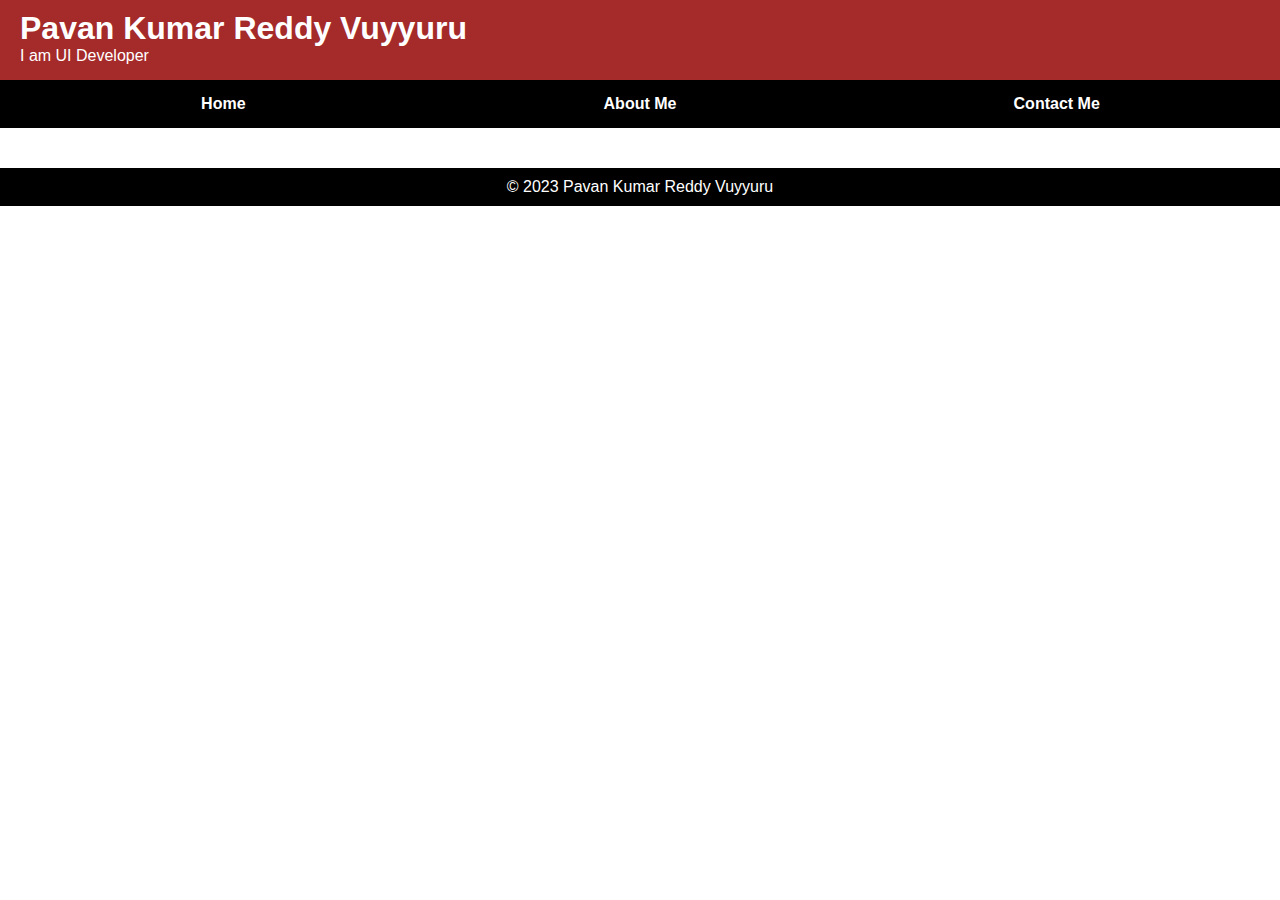
==== html/contactme.html @ 559fdd0b "Second Commit" ====
<html lang="en">

<head>
    <meta charset="UTF-8">
    <meta name="viewport" content="width=device-width, initial-scale=1.0">
    <link rel="stylesheet" type="text/css" href="../css/content.css">
    <title>Home</title>
</head>

<body>
    <header>
        <h1>Pavan Kumar Reddy Vuyyuru</h1>
        <p>I am UI Developer</p>
    </header>
    <nav>
        <ul>
            <li><a href="../index.html">Home</a></li>
            <li><a href="../html/aboutme.html">About Me</a></li>
            <li><a href="../html/contactme.html">Contact Me</a></li>
        </ul>
    </nav>
    <main>
        <div class="container">
            <section>

            </section>
            <aside>

            </aside>
        </div>

    </main>
    <footer>
        <p>&copy; 2023 Pavan Kumar Reddy Vuyyuru</p>
    </footer>

</body>

</html>
---- css/content.css ----
* {
    box-sizing: border-box;
    width: 100%;
    margin: 0px auto;
    font-family: Arial, Helvetica, sans-serif
}

body {
    margin: 0px;
}

header {
    width: 100%;
    margin: 0px auto;
    background-color: brown;
    height: 80px;
    padding: 10px 20px;
    vertical-align: middle;
}

header h1 {
    color: #fff;
    text-align: left;
}

header p {
    color: #fff;
}

nav ul {
    list-style-type: none;
}

nav {
    background-color: #000;
    padding: 10px;
}

nav ul {
    display: flex;
    max-width: 100%;
    padding: 5px;
    align-items: stretch;
}

nav ul li {
    text-align: center;
}

nav ul a {
    text-decoration: none;
    color: #fff;
    justify-content: center;
    font-weight: bold;
    padding: 3px;
}

nav ul li a:hover {
    text-decoration: underline;
    text-decoration-thickness: 3px;
}

.container {
    width: 90%;
    margin: 0px auto;
    padding: 20px;
}

main {
    overflow-x: hidden;
}

section {
    width: 75%;
    float: left;
}

aside {
    width: 25%;
    float: right;
    font-style: italic;
    background-color: lightgray;
}

.aside-elements {
    padding: 10px;
    line-height: 1.8;
}

footer {
    background-color: #000;
    padding: 10px;
}

footer {
    bottom: 0;
    position: relative;
}

footer p {
    color: #fff;
    text-align: center;
    bottom: 0px;
}

body {
    font-family: Arial, sans-serif;
    margin: 0;
    padding: 0;
}

.container {
    max-width: 90%;
    margin: 0 auto;
    padding: 20px;
}

.sidebar {
    width: 30%;
    float: left;
    padding: 20px;
    background-color: #f2f2f2;
}

.content {
    width: 70%;
    float: left;
    padding: 20px;
}

.image {
    float: left;
    margin-right: 15px;
    max-width: 50%;
}

.image-list li {
    list-style-type: none;
}

.image-list {
    padding: 0px;
}

.coloum p {
    line-height: 1.3;
    margin-top: 10px;
}

h2,
.sidebar h2 {
    text-decoration: underline;
    margin-bottom: 15px;
}

.image-list li {
    display: flex;
    justify-content: center;
    align-items: center;
    margin-bottom: 20px;
}

ul li img {
    max-width: 40%;
}

ul li a {
    text-align: center;
}

figcaption {
    text-align: left;
}
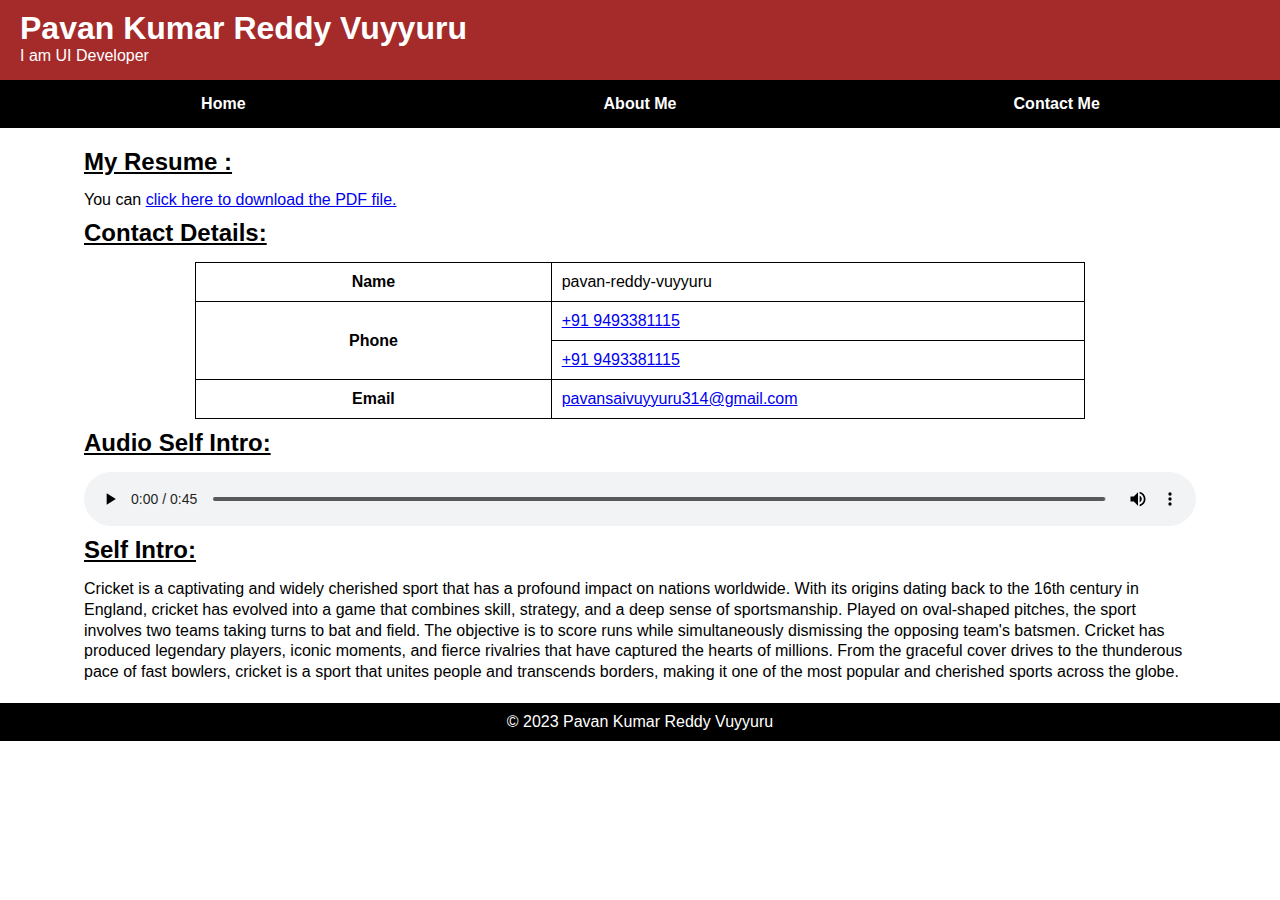
==== commit e078ab82: "Third Commit" ====
--- a/html/contactme.html
+++ b/html/contactme.html
@@ -21,12 +21,39 @@
     </nav>
     <main>
         <div class="container">
-            <section>
-
-            </section>
-            <aside>
-
-            </aside>
+            <div class="resumeContainer">
+                <h2>My Resume :</h2>
+                You can <a href="../media/resume.pdf">click here to download the PDF file.</a></p>
+            </div>
+            <h2 style="margin-top: 10px;">Contact Details:</h2>
+            <table style="width: 80%;margin: 0px auto;">
+                <tr>
+                    <th>Name</th>
+                    <td>pavan-reddy-vuyyuru</td>
+                </tr>
+                <tr>
+                    <th rowspan="2">Phone</th>
+                    <td><a href="tel:+1 4374293579">+91 9493381115</a></td>
+                </tr>
+                <tr>
+                    <td><a href="tel:+91 9493381115">+91 9493381115</a></td>
+                </tr>
+                <tr>
+                    <th>Email</th>
+                    <td><a href="mailto:pavansaivuyyuru314@gmail.com">pavansaivuyyuru314@gmail.com</a></td>
+                </tr>
+            </table>
+            <h2 style="margin-top: 10px;">Audio Self Intro:</h2>
+            <audio controls>
+                <source src="../media/audio.mp3" type="audio/mpeg">
+            </audio>
+            <h2 style="margin-top: 10px;">Self Intro:</h2>
+            <div class="coloum">
+                <p>Cricket is a captivating and widely cherished sport that has a profound impact on nations worldwide. With its origins dating back to the 16th century in England, cricket has evolved into a game that combines skill, strategy, and a deep
+                    sense of sportsmanship. Played on oval-shaped pitches, the sport involves two teams taking turns to bat and field. The objective is to score runs while simultaneously dismissing the opposing team's batsmen. Cricket has produced legendary
+                    players, iconic moments, and fierce rivalries that have captured the hearts of millions. From the graceful cover drives to the thunderous pace of fast bowlers, cricket is a sport that unites people and transcends borders, making it
+                    one of the most popular and cherished sports across the globe.</p>
+            </div>
         </div>
 
     </main>
--- a/css/content.css
+++ b/css/content.css
@@ -170,4 +170,76 @@
 
 figcaption {
     text-align: left;
+}
+
+table,
+th,
+td {
+    border: 1px solid black;
+    border-collapse: collapse;
+}
+
+th {
+    max-width: 40%;
+}
+
+th,
+td {
+    padding: 10px;
+}
+
+@media screen and (min-width: 768px) {
+    .container {
+        max-width: 90%;
+    }
+    .section {
+        width: 75%;
+    }
+    .aside {
+        width: 25%;
+    }
+}
+
+
+/* Mobile Styles (up to 767px) */
+
+@media screen and (max-width: 767px) {
+    header {
+        height: 60px;
+        padding: 5px 10px;
+    }
+    header h1 {
+        font-size: 20px;
+    }
+    nav ul li {
+        text-align: left;
+    }
+    .container {
+        padding: 10px;
+    }
+    .section,
+    .aside {
+        width: 100%;
+    }
+    .image {
+        max-width: 100%;
+        margin-right: 0;
+    }
+    .sidebar {
+        width: 100%;
+    }
+    .content {
+        width: 100%;
+    }
+    section {
+        width: 100%;
+    }
+    header {
+        width: 100%;
+        margin: 0px auto;
+        background-color: brown;
+        height: 125px;
+        padding: 10px 20px;
+        vertical-align: middle;
+    }
 }